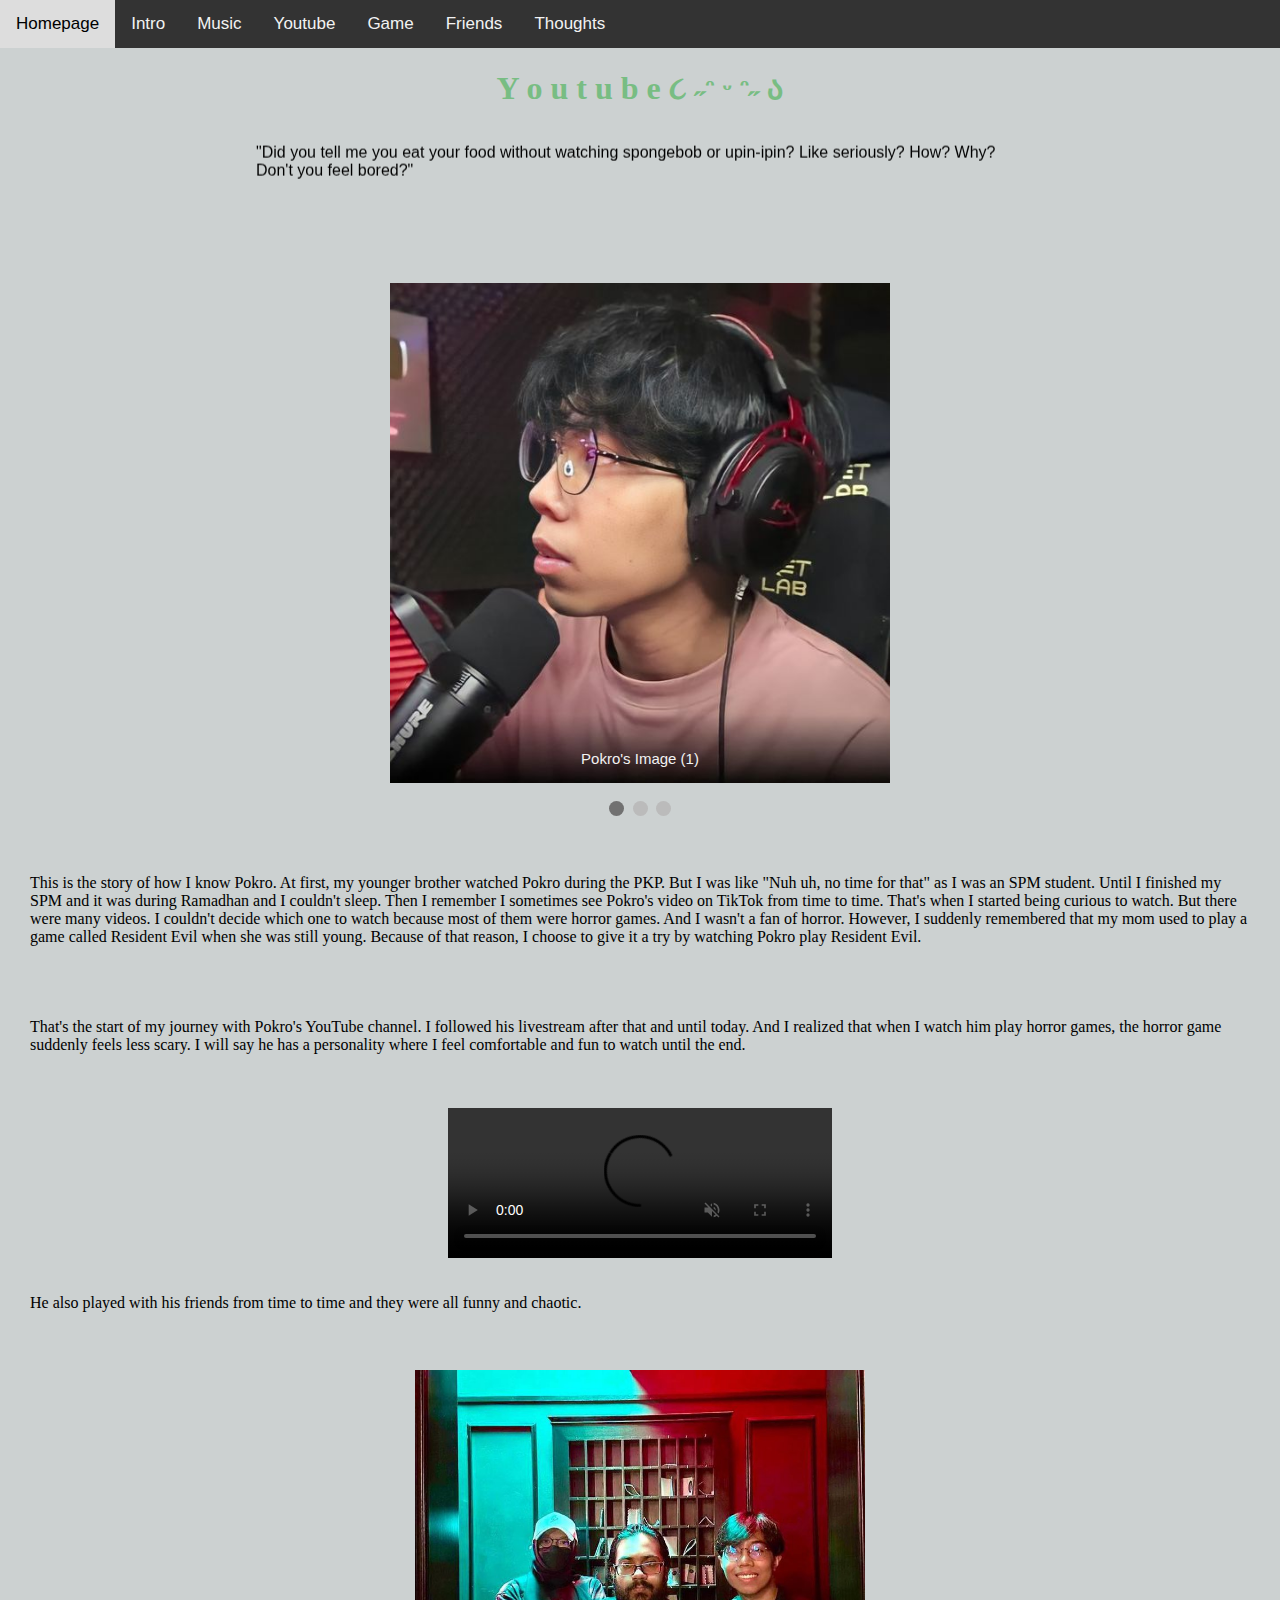
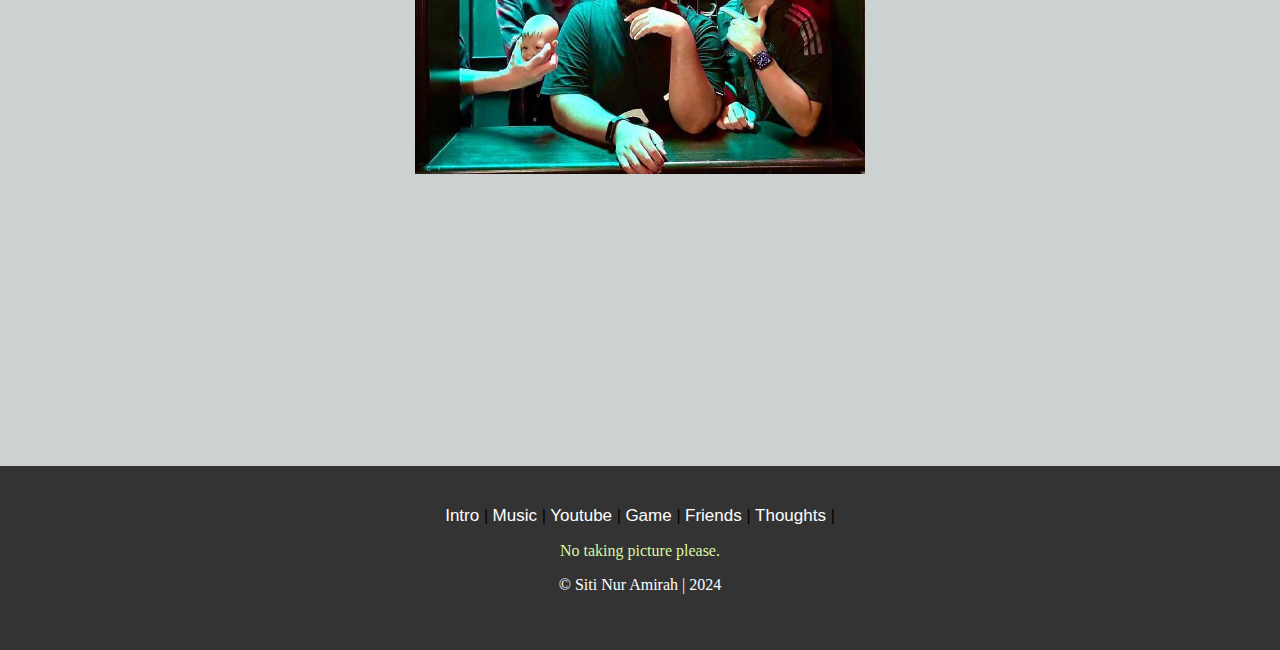
==== youtube.html @ facfac11 "Add files via upload" ====
<html> 
<head>
 <link rel="stylesheet" href="resource/css/style.css" 
type="text/css">


<title> YouTube </title> 
<meta name="viewport" content="width=device-width, initial-scale=1">


<style>
* {box-sizing: border-box}
body {font-family: Verdana, sans-serif; margin:0}
.mySlides {display: none}
img {vertical-align: middle;}

/* Slideshow container */
.slideshow-container {
  max-width: 1000px;
  position: relative;
  margin: auto;
}

/* Caption text */
.text {
  color: #f2f2f2;
  font-size: 15px;
  padding: 8px 12px;
  position: absolute;
  bottom: 8px;
  width: 100%;
  text-align: center;
}


/* The dots/bullets/indicators */
.dot {
  cursor: pointer;
  height: 15px;
  width: 15px;
  margin: 0 2px;
  background-color: #bbb;
  border-radius: 50%;
  display: inline-block;
  transition: background-color 0.6s ease;
}

.active, .dot:hover {
  background-color: #717171;
}

/* Fading animation */
.fade {
  animation-name: fade;
  animation-duration: 1.5s;
}

@keyframes fade {
  from {opacity: .4} 
  to {opacity: 1}
}

/* On smaller screens, decrease text size */
@media only screen and (max-width: 300px) {
  .prev, .next,.text {font-size: 11px}
}
</style>

</head>
<body>

<div class="topnav">
        <a href="index.html"> Homepage </a> 
	<a href="intro.html"> Intro </a> 
	<a href="music.html"> Music </a> 
	<a href="youtube.html"> Youtube </a>
	<a href="game.html"> Game </a>
	<a href="friends.html"> Friends </a> 
	<a href="thoughts.html"> Thoughts </a> 
</div>


<h1 style= "font-family: Motley Forces; color:#78BD83; text-align: center;"> Y o u t u b e  
૮ ˶ᵔ ᵕ ᵔ˶ ა </h1>   

<center> 
<marquee width="60%" direction="down" height="100px">
"Did you tell me you eat your food without watching spongebob or upin-ipin? Like seriously? How? Why? Don't you feel bored?" 
</marquee>



<br><br><br><br>


<div class="slideshow-container">

<div class="mySlides fade">
  <div class="numbertext"></div>
  <img src="resource/image/pokro1.jpg" style="width:50%">
  <div class="text"> Pokro's Image (1) </div>
</div>

<div class="mySlides fade">
  <div class="numbertext"></div>
  <img src="resource/image/pokro3.jpg" style="width:50%">
  <div class="text">Pokro's Image (2)</div>
</div>

<div class="mySlides fade">
  <div class="numbertext"></div>
  <img src="resource/image/pokro2.jpg" style="width:50%">
  <div class="text">Pokro's Image (3)</div>
</div>

</div>
<br>

<div style="text-align:center">
  <span class="dot" onclick="currentSlide(1)"></span> 
  <span class="dot" onclick="currentSlide(2)"></span> 
  <span class="dot" onclick="currentSlide(3)"></span> 
</div>

<script>
let slideIndex = 1;
showSlides(slideIndex);

function plusSlides(n) {
  showSlides(slideIndex += n);
}

function currentSlide(n) {
  showSlides(slideIndex = n);
}

function showSlides(n) {
  let i;
  let slides = document.getElementsByClassName("mySlides");
  let dots = document.getElementsByClassName("dot");
  if (n > slides.length) {slideIndex = 1}    
  if (n < 1) {slideIndex = slides.length}
  for (i = 0; i < slides.length; i++) {
    slides[i].style.display = "none";  
  }
  for (i = 0; i < dots.length; i++) {
    dots[i].className = dots[i].className.replace(" active", "");
  }
  slides[slideIndex-1].style.display = "block";  
  dots[slideIndex-1].className += " active";
}
</script>

<br><br>

<p style ="text-align:left ; font-family: Bahnschrift SemiBold; padding: 2px 30px;"> This is the story of how I know Pokro. At first, my younger brother watched Pokro during the PKP. But I was like "Nuh uh, no time for that" as I was an SPM student. Until I finished my SPM and it was during Ramadhan and I couldn't sleep. Then I remember I sometimes see Pokro's video on TikTok from time to time. That's when I started being curious to watch. But there were many videos. I couldn't decide which one to watch because most of them were horror games. And I wasn't a fan of horror.  However, I suddenly remembered that my mom used to play a game called Resident Evil when she was still young. Because of that reason, I choose to give it a try by watching Pokro play Resident Evil. </p>
<br><br> 
<p style ="text-align:left ; font-family: Bahnschrift SemiBold; padding: 2px 30px;"> That's the start of my journey with Pokro's YouTube channel. I followed his livestream after that and until today. And I realized that when I watch him play horror games, the horror game suddenly feels less scary. I will say he has a personality where I feel comfortable and fun to watch until the end.  </p>

<br><br>

<div>
  <video controls muted autoplay loop width="30%">
    <source src="resource/video/pokro4.mp4" type="video/mp4">
  </video>
</div> 

<br>

<p style ="text-align:left ; font-family: Bahnschrift SemiBold; padding: 2px 30px;"> He also played with his friends from time to time and they were all funny and chaotic.  </p>

<div class= "Frame1">
  <style="text-align: center;">
    <img src="resource/image/pokro5.jpg" style="width: 40%; float: center;">
</div>


<br><br><br><br><br><br><br><br><br><br><br><br><br><br>
<div class="footer">
<center>
<a href="intro.html"> Intro </a> |
	<a href="music.html"> Music </a> |
	<a href="youtube.html"> Youtube </a> |
	<a href="game.html"> Game </a> |
	<a href="friends.html"> Friends </a> |
	<a href="thoughts.html"> Thoughts </a> |
<p style=" color:#DAF7A6; font-family: HoloLens MDL2 Assets"> No taking picture please.</P> 
<p style=" color:#ffffff; font-family: HoloLens MDL2 Assets"> © Siti Nur Amirah | 2024 </P> 
</div>

</body> 
</html>
---- resource/css/style.css ----
body {
background-color: #CCD1D1; 
  margin: 0;
  font-family: Arial, Helvetica, sans-serif;
}

.topnav {
  overflow: hidden;
  background-color: #333;
}

.topnav a {
  float: left;
  color: #f2f2f2; 
  text-align: center;
  padding: 14px 16px;
  text-decoration: none;
  font-size: 17px;
}

.topnav a:hover {
  background-color: #ddd;
  color: black;
}

.topnav a.active {
  background-color: #04AA6D;
  color: white;
}


.footer {
  background: #333;
  width: 100%; 
  padding: 40px;
}

.footer a{ 
  color: #ffffff; 
  text-align: center;
  text-decoration: none;
  font-size: 17px;
}


.Frame1 {
 width: 94%; 
  padding: 40px;
}

.Frame2 {
 width: 94%; 
  padding: 40px;
}
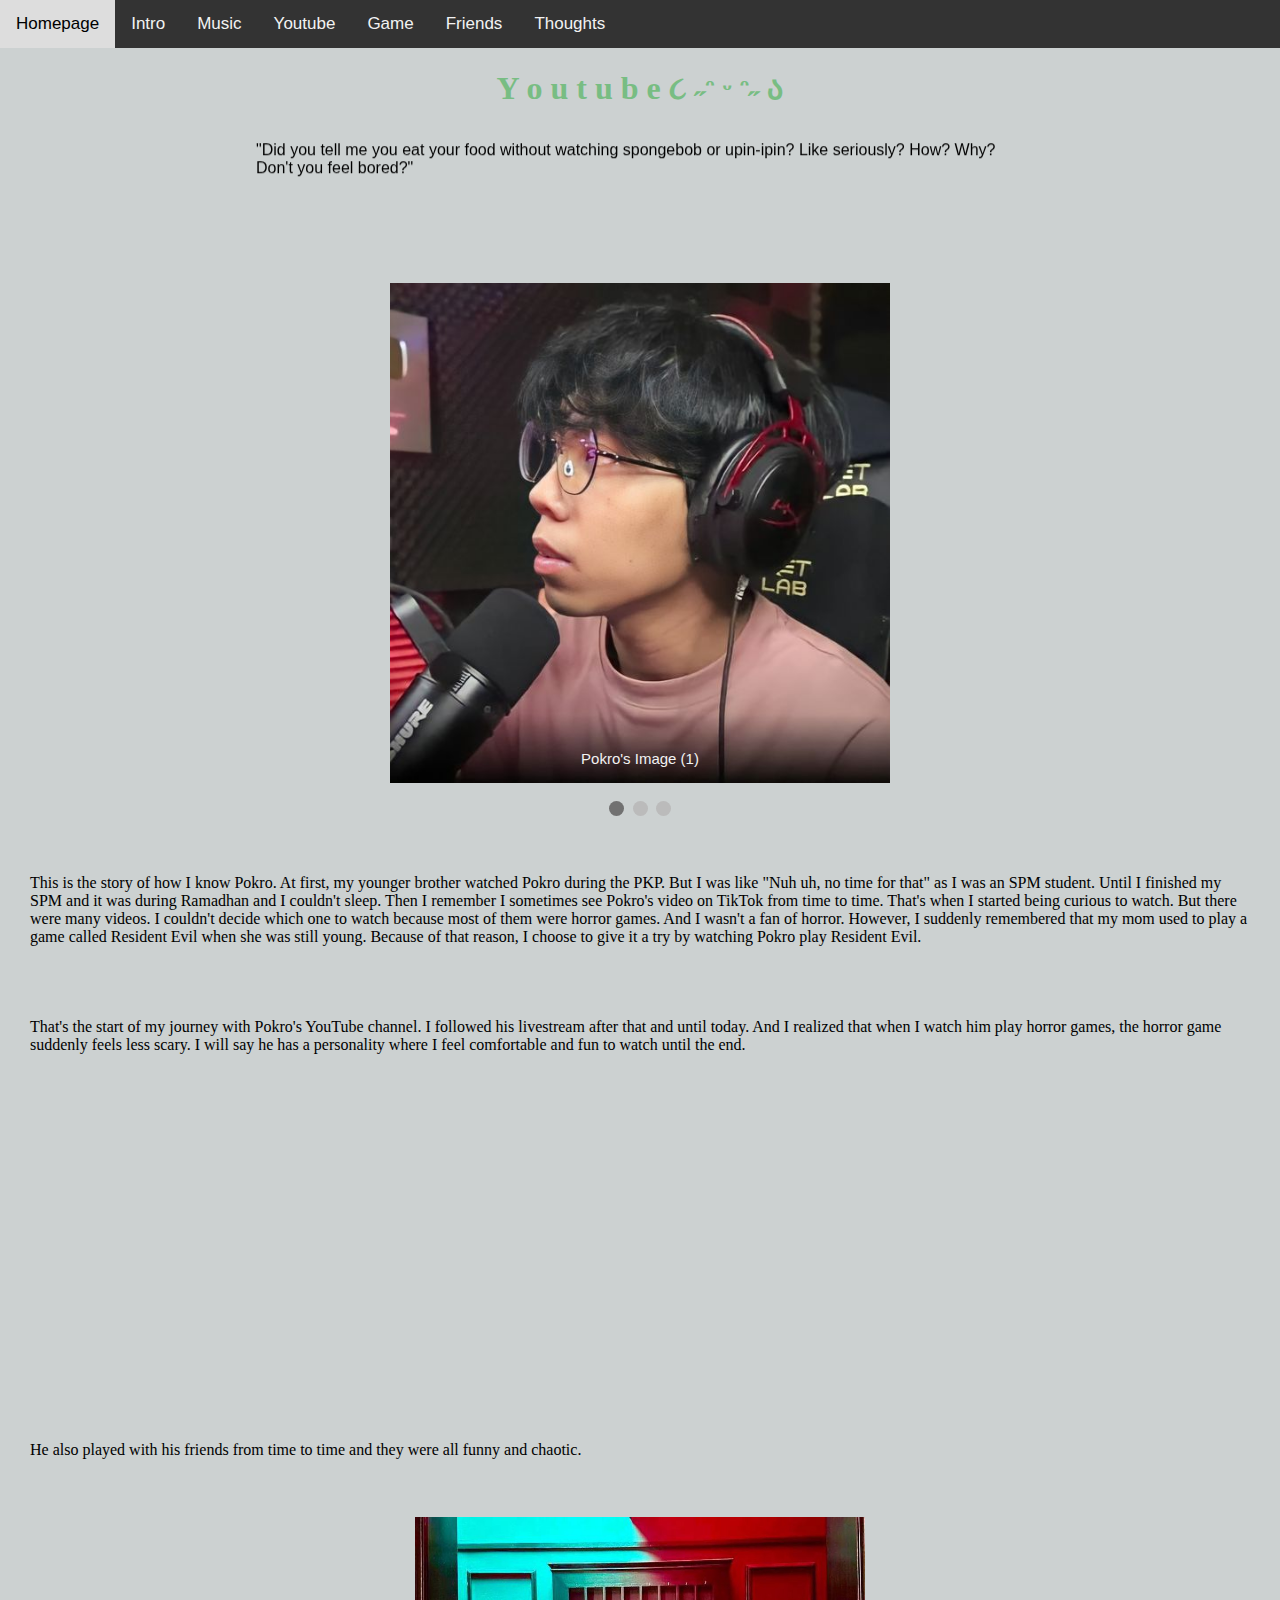
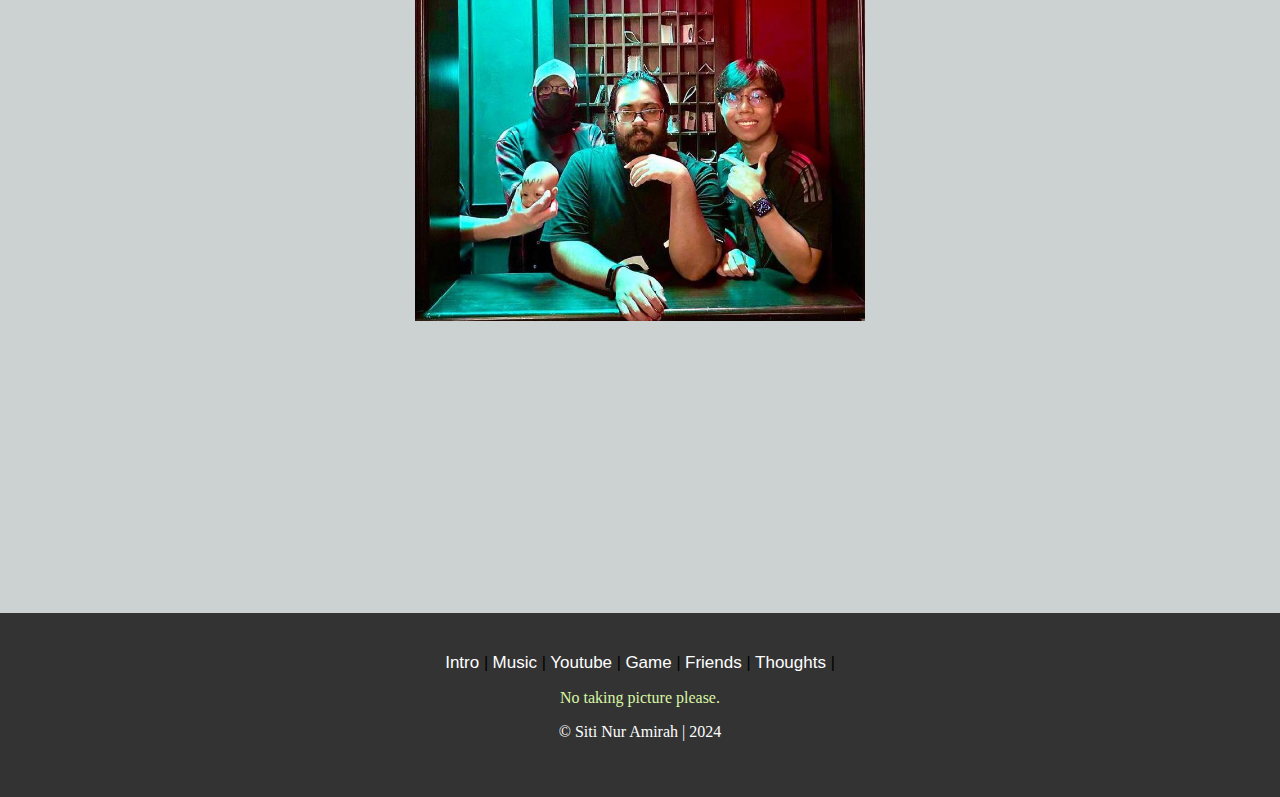
==== commit 11170a63: "Add files via upload" ====
--- a/youtube.html
+++ b/youtube.html
@@ -14,14 +14,12 @@
 .mySlides {display: none}
 img {vertical-align: middle;}
 
-/* Slideshow container */
 .slideshow-container {
   max-width: 1000px;
   position: relative;
   margin: auto;
 }
 
-/* Caption text */
 .text {
   color: #f2f2f2;
   font-size: 15px;
@@ -33,7 +31,6 @@
 }
 
 
-/* The dots/bullets/indicators */
 .dot {
   cursor: pointer;
   height: 15px;
@@ -49,7 +46,6 @@
   background-color: #717171;
 }
 
-/* Fading animation */
 .fade {
   animation-name: fade;
   animation-duration: 1.5s;
@@ -159,12 +155,8 @@
 
 <br><br>
 
-<div>
-  <video controls muted autoplay loop width="30%">
-    <source src="resource/video/pokro4.mp4" type="video/mp4">
-  </video>
-</div> 
-
+<iframe width="560" height="315" src="https://www.youtube.com/embed/xI8-2NSED2k?si=Rb-WATawgQNi7_9B" title="YouTube video player" frameborder="0" allow="accelerometer; autoplay; clipboard-write; encrypted-media; gyroscope; picture-in-picture; web-share" referrerpolicy="strict-origin-when-cross-origin" allowfullscreen>
+</iframe>
 <br>
 
 <p style ="text-align:left ; font-family: Bahnschrift SemiBold; padding: 2px 30px;"> He also played with his friends from time to time and they were all funny and chaotic.  </p>
